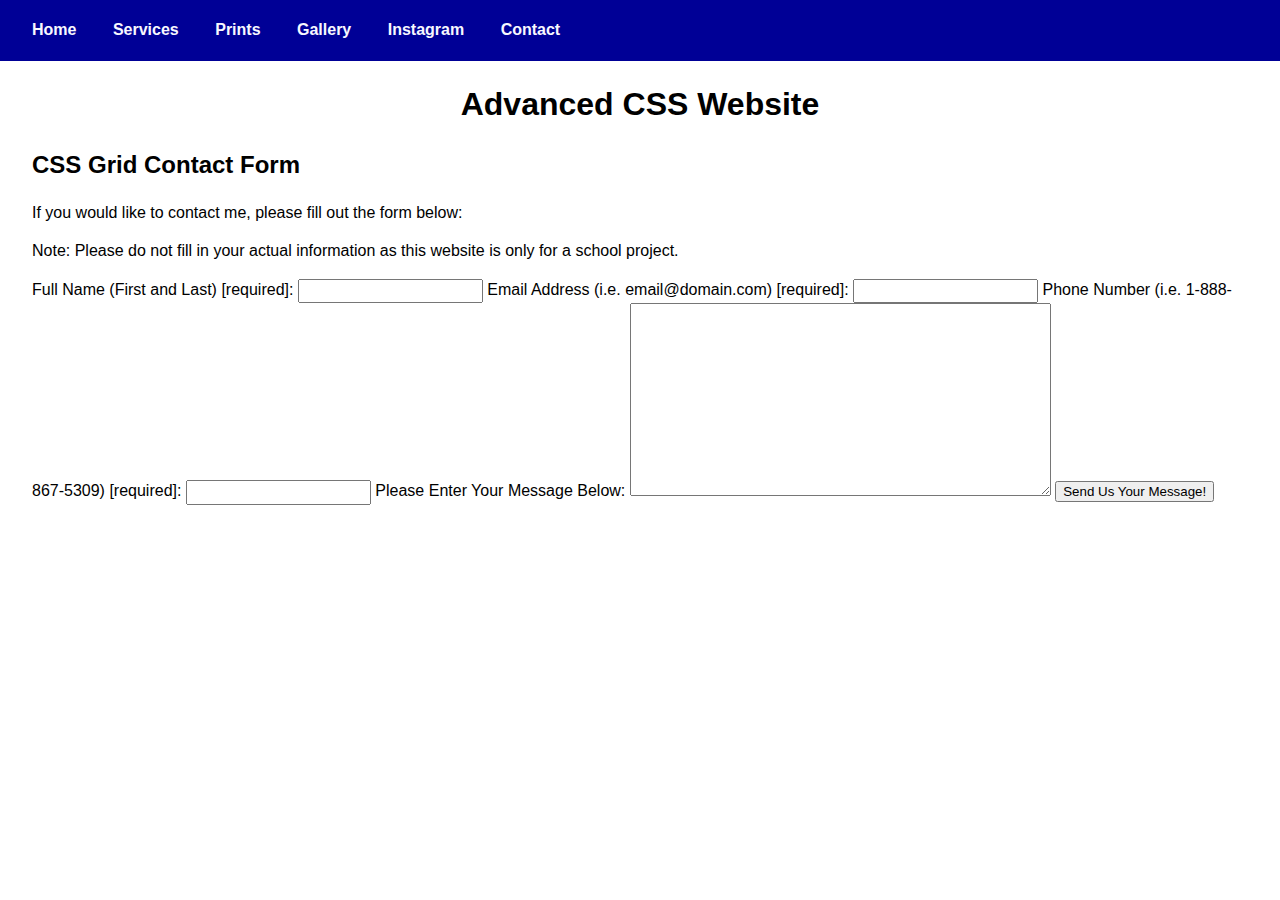
==== contact.html @ b0d40ee7 "first commit" ====
<!DOCTYPE html>
<html lang="en">
<head>
  <meta charset="UTF-8">
  <meta http-equiv="X-UA-Compatible" content="IE=edge">
  <meta name="viewport" content="width=device-width, initial-scale=1.0">
  <title>Contact Grid | Advanced CSS</title>
  <link rel="stylesheet" href="stylesheets/page-styling.css"/>
</head>
<body>
  <nav>
    <ul>
      <li><a href="index.html">Home</a></li>
      <li><a href="#">Services</a></li>
      <li><a href="#">Prints</a></li>
      <li><a href="gallery.html">Gallery</a></li>
      <li><a href="https://www.instagram.com/" target="_blank">Instagram</a></li>
      <li><a href="contact.html">Contact</a></li>
    </ul>
  </nav>
  <header>
    <h1>Advanced CSS Website</h1>
  </header>
  <main>
    <h2>CSS Grid Contact Form</h2>
    <p>If you would like to contact me, please fill out the form below:</p>
    <p id="warning">
      Note: Please do not fill in your actual information as this website is 
      only for a school project.
    </p>
    <form method="get" action="javascript:void(0);">
      <label for="name">Full Name (First and Last) [required]:</label>
      <input type="text" name="fullName" id="name" minlength="5" maxlength="50" required />
      <label for="email">Email Address (i.e. email@domain.com) [required]:</label>
      <input type="email" name="emailAddress" id="email" minlength="5" maxlength="50" required />
      <label for="phone">Phone Number (i.e. 1-888-867-5309) [required]:</label>
      <input type="tel" name="phoneNum" id="phone" minlength="14" maxlength="16" required />
      <label for="message">Please Enter Your Message Below:</label>
      <textarea id="message" rows="10" cols="50"></textarea>
      <input type="submit" value="Send Us Your Message!"
    </form>
  </main>
</body>
</html>
---- stylesheets/page-styling.css ----
/* 
  Styles every element with the font family of using Verdana first.
  Then, if Verdana cannot be used, Geneva is used. Next, if Verdana and Geneva
  cannot be used, Tahoma is used. Finally, if Verdana, Geneva, and Tahoma cannot
  be used, the default sans-serif font for the browser is used.
  This also styles every element to have a line height of 140% of the font size.
*/
* {
  font-family: Verdana, Geneva, Tahoma, sans-serif;
  line-height: 140%;
}

/* This styles the body to not have any default margin or padding. */
body {
  margin: 0;
  padding: 0;
}

/* 
  This styles the nav to stick to the top of the webpages and follow the
  user as they scroll the website. It also gives the navigation bar a 
  background colour of #000096 and adds spacing on the inside of the
  navigation bar of the size of 1 M in the root font size.
*/
nav {
  position: sticky;
  top: 0;
  left: 0;
  background-color: #000096;
  padding: 1rem;
}

/* 
  This styles the unordered list in the navigation bar to have no
  bullet points, margin, or padding.
*/
nav ul {
  list-style: none;
  margin: 0;
  padding: 0;
}

/* 
  This styles the list items in the navigation's unordered list 
  to be inline-block elements.
*/
nav ul li {
  display: inline-block;
}

/*
  This styles the anchors in the navigation's unordered list items
  to be inline-block elements. It also makes them have padding on 
  the top and bottom of 0.2 of an M in the root font size and on the 
  left and right of 1 M in the root font size. It styles the anchors
  to have a font colour of ghostwhite, no underline, be center aligned
  in their boxes, and have a bolder font weight. Lastly, we define that
  there will be a transition relating to the background colour of the
  anchors that will ease in and out slowly and last 0.5 seconds.
*/
nav ul li a {
  display: inline-block;

  padding: 0.2rem 1rem;

  color: ghostwhite;
  text-decoration: none;
  text-align: center;
  font-weight: bolder;

  transition: background-color ease-in-out 0.5s;
}

/* 
  This makes it so that the anchors in the list items of the
  navigation's unordered list will have their background colour change
  to black when the user hovers or focuses on the link.
*/
nav ul li a:hover, nav ul li a:focus {
  background-color: black;
}

/* 
  This makes it so that the anchors in the list items of the
  navigation's unordered list will have their font colour change
  to gold if the user has visited that link.
*/
nav ul li a:visited {
  color: gold;
}

/* 
  This styles the header and main sections of the website to have
  spacing on the outside of the elements of 1 M in the root font
  size on the top and bottom of the header and main and 2.5% of the
  width of the website on the left and right of the header and main
  sections.
*/
header, main {
  margin: 1rem 2.5%;
}

/* This styles the heading in the header to be center aligned. */
header h1 {
  text-align: center;
}

/* 
  This styles the header inside the main section of the website,
  which acts as a subheader, to have no extra margin.
*/
main header {
  margin: 0;
}
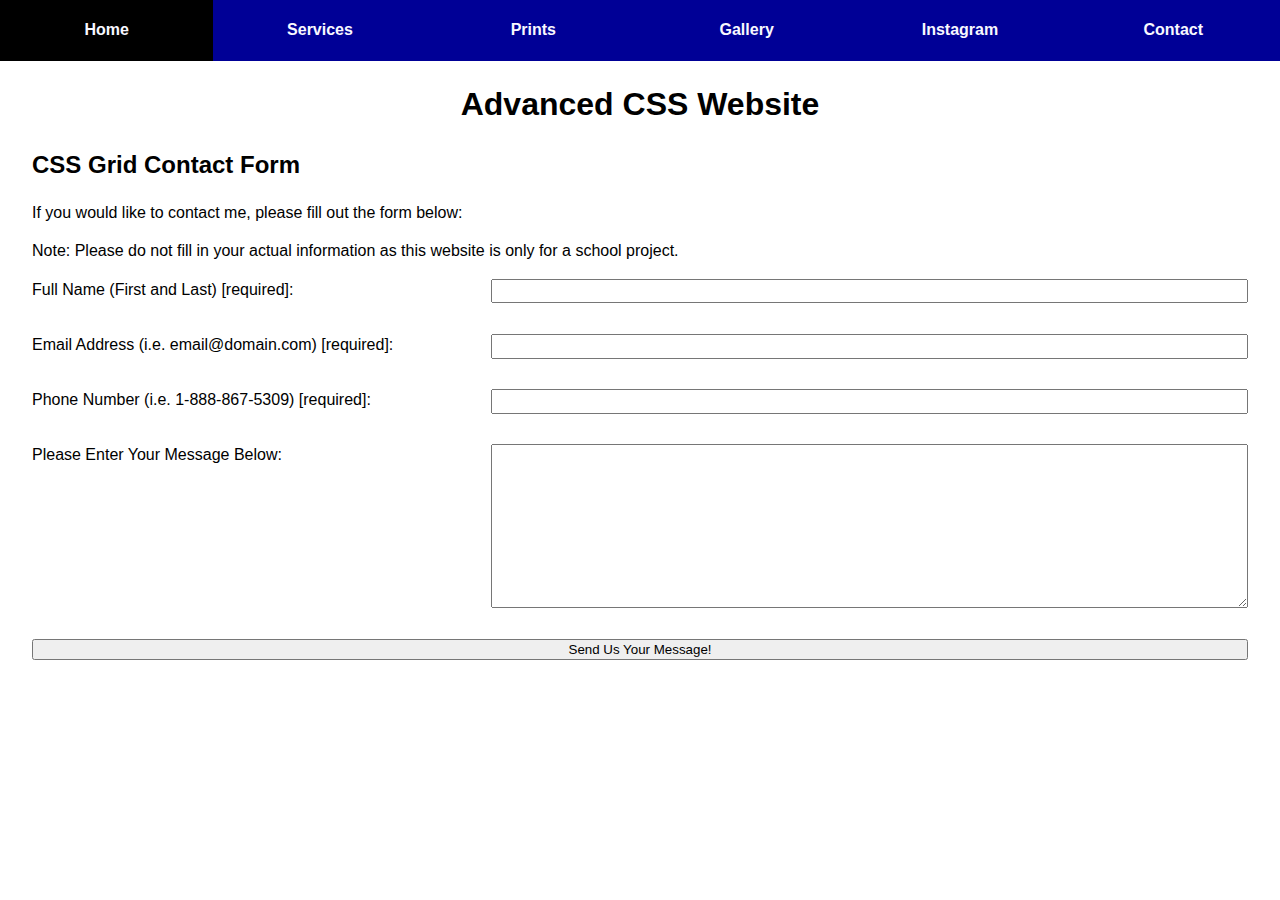
==== commit ff542646: "CSS Grid Activity - Part 2" ====
--- a/contact.html
+++ b/contact.html
@@ -1,44 +1,142 @@
 <!DOCTYPE html>
 <html lang="en">
-<head>
-  <meta charset="UTF-8">
-  <meta http-equiv="X-UA-Compatible" content="IE=edge">
-  <meta name="viewport" content="width=device-width, initial-scale=1.0">
-  <title>Contact Grid | Advanced CSS</title>
-  <link rel="stylesheet" href="stylesheets/page-styling.css"/>
-</head>
-<body>
-  <nav>
-    <ul>
-      <li><a href="index.html">Home</a></li>
-      <li><a href="#">Services</a></li>
-      <li><a href="#">Prints</a></li>
-      <li><a href="gallery.html">Gallery</a></li>
-      <li><a href="https://www.instagram.com/" target="_blank">Instagram</a></li>
-      <li><a href="contact.html">Contact</a></li>
-    </ul>
-  </nav>
-  <header>
-    <h1>Advanced CSS Website</h1>
-  </header>
-  <main>
-    <h2>CSS Grid Contact Form</h2>
-    <p>If you would like to contact me, please fill out the form below:</p>
-    <p id="warning">
-      Note: Please do not fill in your actual information as this website is 
-      only for a school project.
-    </p>
-    <form method="get" action="javascript:void(0);">
-      <label for="name">Full Name (First and Last) [required]:</label>
-      <input type="text" name="fullName" id="name" minlength="5" maxlength="50" required />
-      <label for="email">Email Address (i.e. email@domain.com) [required]:</label>
-      <input type="email" name="emailAddress" id="email" minlength="5" maxlength="50" required />
-      <label for="phone">Phone Number (i.e. 1-888-867-5309) [required]:</label>
-      <input type="tel" name="phoneNum" id="phone" minlength="14" maxlength="16" required />
-      <label for="message">Please Enter Your Message Below:</label>
-      <textarea id="message" rows="10" cols="50"></textarea>
-      <input type="submit" value="Send Us Your Message!"
-    </form>
-  </main>
-</body>
-</html>+  <head>
+    <meta charset="UTF-8" />
+    <meta http-equiv="X-UA-Compatible" content="IE=edge" />
+    <meta name="viewport" content="width=device-width, initial-scale=1.0" />
+    <title>Contact Grid | Advanced CSS</title>
+    <link rel="stylesheet" href="stylesheets/page-styling.css" />
+    <style>
+      /*
+        This defines the form as a CSS Grid container with two columns,
+        one for form labels and the other for text-based inputs.
+        It also creates a gap of 8% around grid items. 
+      */
+      form {
+        display: -ms-grid;
+        display: grid;
+
+        -ms-grid-columns: [form-labels] auto [form-text-inputs] 1fr;
+        grid-template-columns: [form-labels] auto [form-text-inputs] 1fr;
+
+        gap: 8%;
+      }
+      
+      /*
+        This styles the label to fill the column that we defined with
+        a name of form-labels. 
+      */
+      label {
+        grid-column: form-labels;
+      }
+
+      /*
+        This styles the input tags to fill the column that we defined with
+        a name of form-text-inputs. 
+      */
+      input {
+        grid-column: form-text-inputs;
+      }
+
+      /*
+        This styles the textarea tag to fill the column that we defined with
+        a name of form-text-inputs. 
+      */
+      textarea {
+        grid-column: form-text-inputs;
+      }
+
+      /* 
+        This styles the submit button to go across both columns of the grid.
+      */
+      input[type=submit] {
+        grid-column: 1 / span 2;
+      }
+
+      /* 
+        This is a media query that states we should change the styling
+        of the page when the browser window's width is 700px or less.
+      */
+      @media all and (max-width: 800px){
+        /*
+          On a smaller screen, change the form grid to have only 1 column
+          and change the gap around the grid items to be 3% instead of
+          8%.
+        */
+        form {
+          grid-template-columns: 1fr;
+
+          gap: 3%;
+        }
+
+        /* 
+          This styles all labels, inputs, and textareas to go across only 1 column.
+        */
+        label, input, textarea, input[type=input] {
+          grid-column: 1 / span 1;
+        }
+      }
+    </style>
+  </head>
+  <body>
+    <nav>
+      <ul>
+        <li><a href="index.html">Home</a></li>
+        <li><a href="#">Services</a></li>
+        <li><a href="#">Prints</a></li>
+        <li><a href="gallery.html">Gallery</a></li>
+        <li>
+          <a href="https://www.instagram.com/" target="_blank">Instagram</a>
+        </li>
+        <li><a href="contact.html">Contact</a></li>
+      </ul>
+    </nav>
+    <header>
+      <h1>Advanced CSS Website</h1>
+    </header>
+    <main>
+      <h2>CSS Grid Contact Form</h2>
+      <p>If you would like to contact me, please fill out the form below:</p>
+      <p id="warning">
+        Note: Please do not fill in your actual information as this website is
+        only for a school project.
+      </p>
+      <form method="get" action="javascript:location.reload();">
+        <label for="name">Full Name (First and Last) [required]:</label>
+        <input
+          type="text"
+          name="fullName"
+          id="name"
+          minlength="5"
+          maxlength="50"
+          required
+        />
+        <label for="email"
+          >Email Address (i.e. email@domain.com) [required]:</label
+        >
+        <input
+          type="email"
+          name="emailAddress"
+          id="email"
+          minlength="5"
+          maxlength="50"
+          required
+        />
+        <label for="phone"
+          >Phone Number (i.e. 1-888-867-5309) [required]:</label
+        >
+        <input
+          type="tel"
+          name="phoneNum"
+          id="phone"
+          minlength="14"
+          maxlength="16"
+          required
+        />
+        <label for="message">Please Enter Your Message Below:</label>
+        <textarea id="message" rows="15" cols="50"></textarea>
+        <input type="submit" value="Send Us Your Message!" />
+      </form>
+    </main>
+  </body>
+</html>
--- a/stylesheets/page-styling.css
+++ b/stylesheets/page-styling.css
@@ -4,10 +4,15 @@
   cannot be used, Tahoma is used. Finally, if Verdana, Geneva, and Tahoma cannot
   be used, the default sans-serif font for the browser is used.
   This also styles every element to have a line height of 140% of the font size.
+  Finally, this styles all elements to not increase in size when the padding or
+  border of that element is changed.
 */
 * {
   font-family: Verdana, Geneva, Tahoma, sans-serif;
   line-height: 140%;
+  -moz-box-sizing: border-box;
+  -webkit-box-sizing: border-box;
+  box-sizing: border-box;
 }
 
 /* This styles the body to not have any default margin or padding. */
@@ -19,25 +24,56 @@
 /* 
   This styles the nav to stick to the top of the webpages and follow the
   user as they scroll the website. It also gives the navigation bar a 
-  background colour of #000096 and adds spacing on the inside of the
-  navigation bar of the size of 1 M in the root font size.
+  background colour of #000096.
 */
 nav {
   position: sticky;
   top: 0;
   left: 0;
   background-color: #000096;
-  padding: 1rem;
 }
 
 /* 
   This styles the unordered list in the navigation bar to have no
-  bullet points, margin, or padding.
+  bullet points, margin, or padding and sets it to have a width of
+  100% of the navigation container.
 */
 nav ul {
+  /* 
+    This changes the container to become a Flexible
+    Box container.
+  */
+  display: -ms-flexbox;
+  display: -moz-box;
+  display: -webkit-box;
+  display: -webkit-flex;
+  display: flex;
+
+  /*
+    This makes it so that if the window gets too small,
+    then content will go to the next line. 
+  */
+  -ms-flex-wrap: wrap;
+  -webkit-flex-wrap: wrap;
+  flex-wrap: wrap;
+
+  /* 
+    This aligns the items in the flex container to
+    have equal space on the left and right side of the
+    container and then makes all items fit evenly inside
+    the remaining space.
+  */
+  -ms-flex-pack: distribute;
+  -moz-box-pack: justify;
+  -webkit-box-pack: justify;
+  -webkit-justify-content: space-around;
+  justify-content: space-around;
+
   list-style: none;
   margin: 0;
   padding: 0;
+
+  width: 100%;
 }
 
 /* 
@@ -46,22 +82,37 @@
 */
 nav ul li {
   display: inline-block;
+
+  /* 
+    The flex property is a shorthand that combines
+    flex-grow, flex-shrink, and flex-basis. This sets
+    the item to grow at the same rate as all other links, 
+    shrink at the same rate as all other links, and have 
+    no initial size.
+  */
+  -ms-flex: 1 1 0px;
+  -moz-box-flex: 1;
+  -webkit-box-flex: 1;
+  -webkit-flex: 1 1 0;
+  flex: 1 1 0;
 }
 
 /*
   This styles the anchors in the navigation's unordered list items
-  to be inline-block elements. It also makes them have padding on 
-  the top and bottom of 0.2 of an M in the root font size and on the 
-  left and right of 1 M in the root font size. It styles the anchors
-  to have a font colour of ghostwhite, no underline, be center aligned
-  in their boxes, and have a bolder font weight. Lastly, we define that
-  there will be a transition relating to the background colour of the
+  to be inline-block elements with a width of 100%. It also makes them 
+  have padding on the top and bottom of 1.2 of an M in the root font size 
+  and on the left and right of 2 M in the root font size. It styles the 
+  anchors to have a font colour of ghostwhite, no underline, be center 
+  aligned in their boxes, and have a bolder font weight. Lastly, we define 
+  that there will be a transition relating to the background colour of the
   anchors that will ease in and out slowly and last 0.5 seconds.
 */
 nav ul li a {
   display: inline-block;
 
-  padding: 0.2rem 1rem;
+  width: 100%;
+
+  padding: 1.2rem 2rem;
 
   color: ghostwhite;
   text-decoration: none;
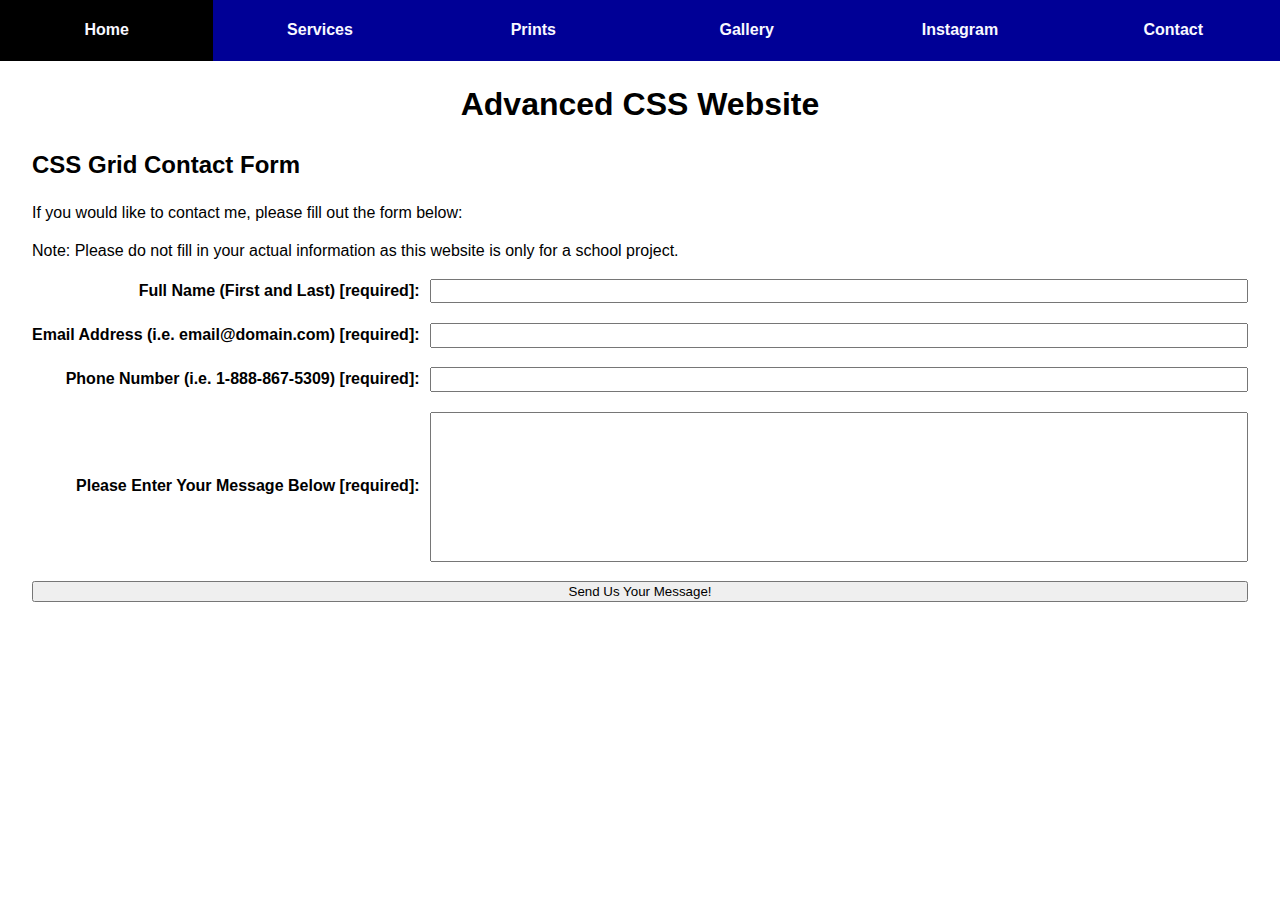
==== commit 8f93a773: "CSS Grid Activity Finished" ====
--- a/contact.html
+++ b/contact.html
@@ -19,22 +19,41 @@
         -ms-grid-columns: [form-labels] auto [form-text-inputs] 1fr;
         grid-template-columns: [form-labels] auto [form-text-inputs] 1fr;
 
-        gap: 8%;
+        row-gap: 8%;
+        column-gap: 10px;
+
+        /* 
+          Justify Items allows us to horizontally align the grid items
+          inside their columns.
+        */
+        justify-items: end;
+
+        /* 
+          Align Items allows us to vertically align the grid items
+          inside their rows.
+        */
+        align-items: center;
       }
-      
+
       /*
         This styles the label to fill the column that we defined with
         a name of form-labels. 
       */
       label {
+        font-weight: bold;
         grid-column: form-labels;
       }
-
+      
+      /* .required {
+        font-style: italic;
+        color: darkred;
+      } */
       /*
         This styles the input tags to fill the column that we defined with
         a name of form-text-inputs. 
       */
       input {
+        width: 100%;
         grid-column: form-text-inputs;
       }
 
@@ -43,13 +62,17 @@
         a name of form-text-inputs. 
       */
       textarea {
+        width: 100%;
+        height: 150px;
         grid-column: form-text-inputs;
+        resize: none;
       }
 
       /* 
         This styles the submit button to go across both columns of the grid.
       */
-      input[type=submit] {
+      input[type="submit"] {
+        width: 100%;
         grid-column: 1 / span 2;
       }
 
@@ -57,7 +80,7 @@
         This is a media query that states we should change the styling
         of the page when the browser window's width is 700px or less.
       */
-      @media all and (max-width: 800px){
+      @media all and (max-width: 800px) {
         /*
           On a smaller screen, change the form grid to have only 1 column
           and change the gap around the grid items to be 3% instead of
@@ -66,13 +89,19 @@
         form {
           grid-template-columns: 1fr;
 
-          gap: 3%;
+          justify-items: stretch;
+
+          row-gap: 3%;
+          column-gap: 0;
         }
 
         /* 
           This styles all labels, inputs, and textareas to go across only 1 column.
         */
-        label, input, textarea, input[type=input] {
+        label,
+        input,
+        textarea,
+        input[type="input"] {
           grid-column: 1 / span 1;
         }
       }
@@ -102,7 +131,10 @@
         only for a school project.
       </p>
       <form method="get" action="javascript:location.reload();">
-        <label for="name">Full Name (First and Last) [required]:</label>
+        <label for="name">
+          Full Name (First and Last) 
+          <span class="required">[required]</span>:
+        </label>
         <input
           type="text"
           name="fullName"
@@ -111,9 +143,10 @@
           maxlength="50"
           required
         />
-        <label for="email"
-          >Email Address (i.e. email@domain.com) [required]:</label
-        >
+        <label for="email">
+          Email Address (i.e. email@domain.com) 
+          <span class="required">[required]</span>:
+        </label>
         <input
           type="email"
           name="emailAddress"
@@ -122,9 +155,10 @@
           maxlength="50"
           required
         />
-        <label for="phone"
-          >Phone Number (i.e. 1-888-867-5309) [required]:</label
-        >
+        <label for="phone">
+          Phone Number (i.e. 1-888-867-5309) 
+          <span class="required">[required]</span>:
+        </label>
         <input
           type="tel"
           name="phoneNum"
@@ -133,8 +167,11 @@
           maxlength="16"
           required
         />
-        <label for="message">Please Enter Your Message Below:</label>
-        <textarea id="message" rows="15" cols="50"></textarea>
+        <label for="message">
+          Please Enter Your Message Below 
+          <span class="required">[required]</span>:
+        </label>
+        <textarea id="message" required></textarea>
         <input type="submit" value="Send Us Your Message!" />
       </form>
     </main>
--- a/stylesheets/page-styling.css
+++ b/stylesheets/page-styling.css
@@ -73,7 +73,7 @@
   margin: 0;
   padding: 0;
 
-  width: 100%;
+  width: 100vw;
 }
 
 /* 
@@ -148,7 +148,7 @@
   sections.
 */
 header, main {
-  margin: 1rem 2.5%;
+  margin: 1rem 2.5vw;
 }
 
 /* This styles the heading in the header to be center aligned. */
